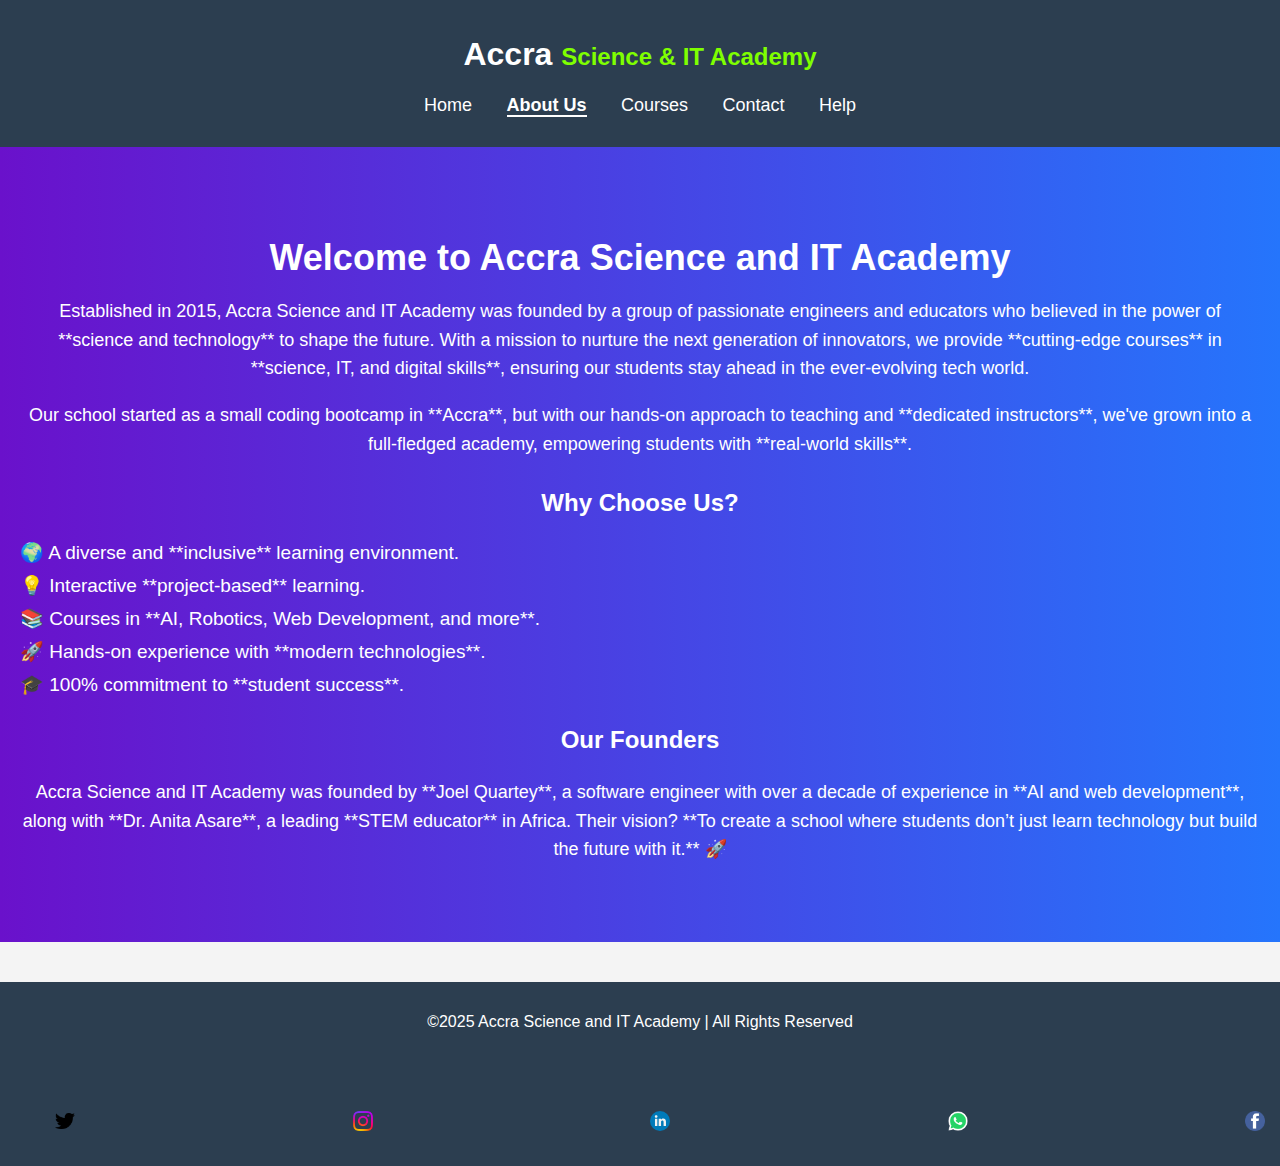
==== aboutus.html @ a3ab293e "adding new files" ====
<!DOCTYPE html>
<html lang="en">
<head>
    <meta charset="UTF-8">
    <meta name="viewport" content="width=device-width, initial-scale=1.0">
    <title>About us - Science and IT School</title>
    <link rel="stylesheet" href="aboutus.css">
</head>
<body>

    <!--Navigation Bar-->
    <header class="navbar">
        <h1>Accra <span>Science & IT Academy</span></h1>
        <nav>
            <ul>
                <li><a href="index.html">Home</a></li>
                <li><a href="aboutus.html" class="active">About Us</a></li>
                <li><a href="courses.html">Courses</a></li>
                <li><a href="contact.html">Contact</a></li>
                <li><a href="help.html">Help</a></li>
            </ul>
        </nav>
    </header>

    <!--About Us Section-->
    <section class="about">
        <div class="container">
            <h2 class="fade-in">Welcome to Accra Science and IT Academy</h2>
            <p>
                Established in 2015, Accra Science and IT Academy was founded by a group of passionate engineers and educators who believed in the power of **science and technology** to shape the future. 
                With a mission to nurture the next generation of innovators, we provide **cutting-edge courses** in **science, IT, and digital skills**, ensuring our students stay ahead in the ever-evolving tech world. 
            </p>
            <p>
                Our school started as a small coding bootcamp in **Accra**, but with our hands-on approach to teaching and **dedicated instructors**, we've grown into a full-fledged academy, empowering students with **real-world skills**.
            </p>
            <h3>Why Choose Us?</h3>
            <ul>
                <li>🌍 A diverse and **inclusive** learning environment.</li>
                <li>💡 Interactive **project-based** learning.</li>
                <li>📚 Courses in **AI, Robotics, Web Development, and more**.</li>
                <li>🚀 Hands-on experience with **modern technologies**.</li>
                <li>🎓 100% commitment to **student success**.</li>
            </ul>
            <h3>Our Founders</h3>
            <p>
                Accra Science and IT Academy was founded by **Joel Quartey**, a software engineer with over a decade of experience in **AI and web development**, along with **Dr. Anita Asare**, a leading **STEM educator** in Africa.  
                Their vision? **To create a school where students don’t just learn technology but build the future with it.** 🚀
            </p>
        </div>
    </section>

    <!--Footer-->
    <footer>
        <p>&copy;2025 Accra Science and IT Academy | All Rights Reserved</p>
        <div class="socialmedia1">
            <ul>
                <li><a href=""><img src="imgs/twitter.webp" alt="" width="20px"></a></li>
                <li><a href=""><img src="imgs/ig.webp" alt="" width="20px"></a></li>
                <li><a href=""><img src="imgs/linkedin.svg" alt="" width="20px"></a></li>
                <li><a href=""><img src="imgs/Social-media_Whatsapp-64.webp" alt="" width="20px"></a></li>
                <li><a href=""><img src="imgs/facebook-64.webp" alt="" width="20px"></a></li>
            </ul>
        </div>
    </footer>
    
</body>
</html>
---- aboutus.css ----
/* Global Styling */
body {
    font-family: Arial, sans-serif;
    margin: 0;
    padding: 0;
    background: #f4f4f4;
    color: #333; 
}

/* Navigation Bar */
.navbar {
    background: #2c3e50;
    color: white;
    padding: 15px 0;
    text-align: center;
}
.navbar h1 span {
    margin: 0;
    font-size: 24px;
    color: chartreuse;
}
.navbar ul {
    list-style: none;
    padding: 0;
}
.navbar ul li {
    display: inline;
    margin: 0 15px;
}
.navbar ul li a {
    text-decoration: none;
    color: white;
    font-size: 18px;
}
.navbar ul li a.active {
    font-weight: bold;
    border-bottom: 2px solid white;
}

/* About us section*/
.about {
    text-align: center;
    padding: 60px 20px;
    background: linear-gradient(to right, #6a11cb, #2575fc);
    color: white;
}
.about .conatiner {
    max-width: 800px;
    margin: auto;
}
.about h2 {
    font-size: 36px;
    margin-bottom: 10px;
}
.about h3 {
    margin-top: 30px;
    font-size: 24px;
}
.about p {
    font-size: 18px;
    line-height: 1.6;
}
.about ul {
    text-align: left;
    list-style: none;
    padding: 0;
    margin-top: 20px;
}
.about ul li {
    font-size: 19px;
    margin-bottom: 10px;
}

/* Footer*/
footer {
    text-align: center;
    padding: 15px;
    background: #2c3e50;
    color: white;
    margin-top: 40px;
}
.socialmedia1 ul {
    display: flex;
    flex: 1 1 26rem;
    list-style: none;
    justify-content: space-between;
    padding-top: 4rem;
}
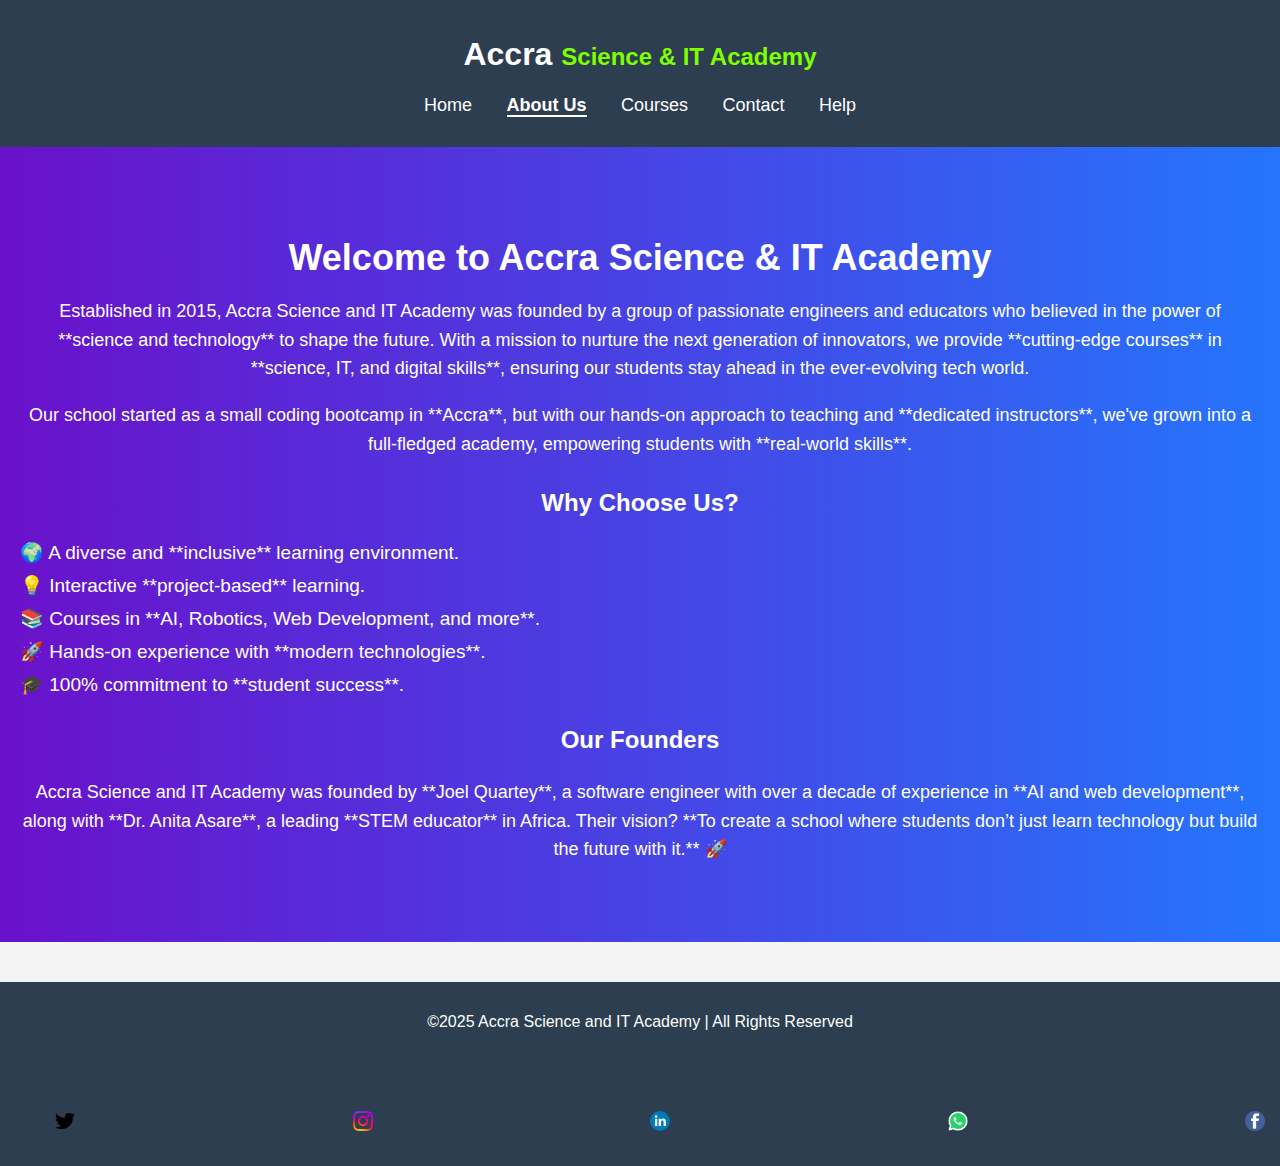
==== commit 59f8db4b: "adding new files" ====
--- a/aboutus.html
+++ b/aboutus.html
@@ -5,6 +5,7 @@
     <meta name="viewport" content="width=device-width, initial-scale=1.0">
     <title>About us - Science and IT School</title>
     <link rel="stylesheet" href="aboutus.css">
+    <link rel="icon" type="icon" href="imgs/hand-grenade-152921_1280.png">
 </head>
 <body>
 
@@ -25,7 +26,7 @@
     <!--About Us Section-->
     <section class="about">
         <div class="container">
-            <h2 class="fade-in">Welcome to Accra Science and IT Academy</h2>
+            <h2 class="fade-in">Welcome to Accra Science & IT Academy</h2>
             <p>
                 Established in 2015, Accra Science and IT Academy was founded by a group of passionate engineers and educators who believed in the power of **science and technology** to shape the future. 
                 With a mission to nurture the next generation of innovators, we provide **cutting-edge courses** in **science, IT, and digital skills**, ensuring our students stay ahead in the ever-evolving tech world. 
